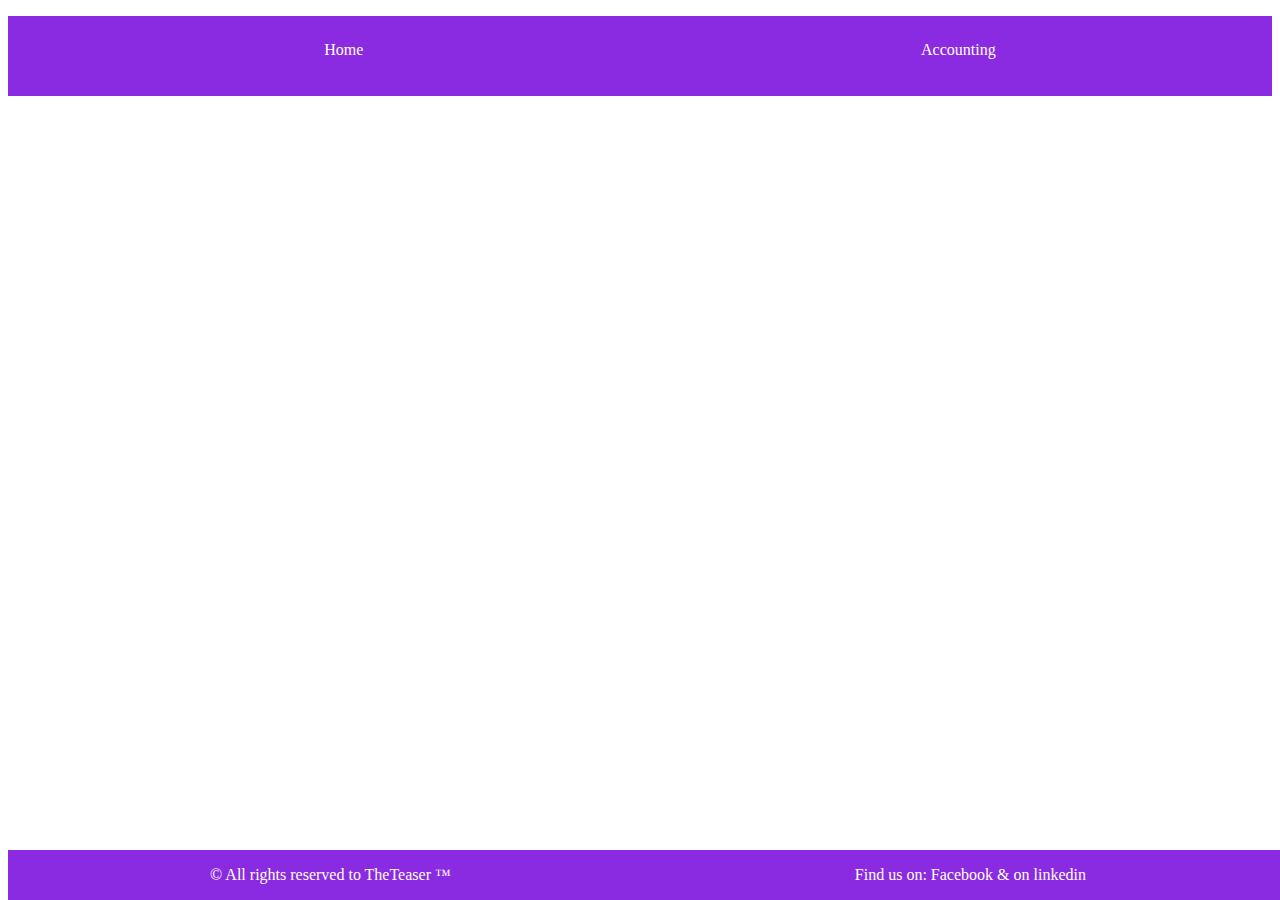
==== accounting.html @ c2679f56 "Lab7 done" ====
<!DOCTYPE html>
<html lang="en">

<head>
    <meta charset="UTF-8">
    <meta http-equiv="X-UA-Compatible" content="IE=edge">
    <meta name="viewport" content="width=device-width, initial-scale=1.0">
    <link rel="stylesheet" href="./assets/style.css">
    <title>HR Managment</title>
</head>

<body>

    <header>
        <nav>
            <ul>
                <li><a href="./index.html">Home</a></li>
                <li><a href="./accounting.html">Accounting</a></li>
            </ul>
        </nav>
    </header>

    <main>

    </main>

    <footer>

        <p> &copy; All rights reserved to TheTeaser &trade;</P>

        <p>Find us on: <a href="https://web.facebook.com/ASAC.LTUC">Facebook</a> & on <a
                href="https://jo.linkedin.com/company/asacltuc">linkedin</a></p>
                
                   
               
    </footer>
    <!-- <script src="./assets/app.js"></script> -->
</body>

</html>
---- assets/style.css ----
* {

    font-family: Cambria, Cochin, Georgia, Times, 'Times New Roman', serif;
}

html {
    background-color: rgb(255, 255, 255);
}

header {
    /* display: flex; */
    /* flex-direction: row; */
    top: 0px;
    width: 100%;
    height: 80px;
    /* justify-content: space-between; */
    background-color: blueviolet;
}



ul {
    display: flex;
    justify-content: space-around;
    gap: 5px;
    list-style-type: none;
    padding-top: 20px;
}

nav ul li {
    padding: 5px;
}

a {
    color: white;
    text-decoration: none;
}

li:hover {
    background-color: #14edc9;
}

footer {
    display: flex;
    justify-content: space-around;
    position: absolute;
    bottom: 0;
    width: 100%;
    height: 50px;
    background-color: blueviolet;
    color: white;
    text-align: center;
}

p a:hover{
    color: #14edc9;
}
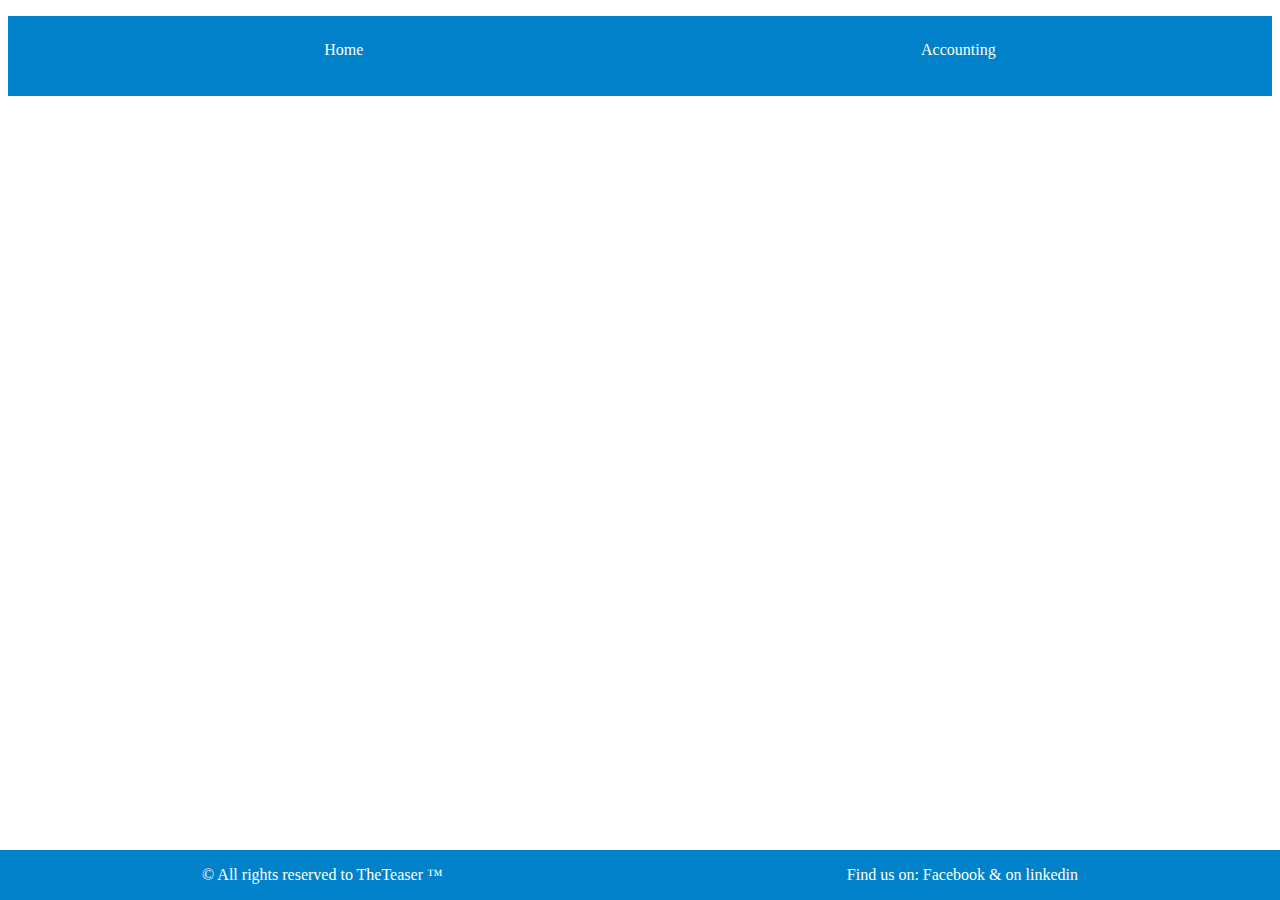
==== commit 1af8add7: "Done" ====
--- a/accounting.html
+++ b/accounting.html
@@ -5,7 +5,7 @@
     <meta charset="UTF-8">
     <meta http-equiv="X-UA-Compatible" content="IE=edge">
     <meta name="viewport" content="width=device-width, initial-scale=1.0">
-    <link rel="stylesheet" href="./assets/style.css">
+    <link rel="stylesheet" href="./style.css">
     <title>HR Managment</title>
 </head>
 
--- a/style.css
+++ b/style.css
@@ -0,0 +1,65 @@
+* {
+
+    font-family: Cambria, Cochin, Georgia, Times, 'Times New Roman', serif;
+}
+
+html {
+    /* background-color: rgb(255, 255, 255); */
+    background-color: #ffffff;
+}
+
+header {
+    /* display: flex; */
+    /* flex-direction: row; */
+    top: 0px;
+    width: 100%;
+    height: 80px;
+    /* justify-content: space-between; */
+    background-color: #0081C9;
+}
+
+
+
+ul {
+    display: flex;
+    justify-content: space-around;
+    gap: 5px;
+    list-style-type: none;
+    padding-top: 20px;
+}
+
+nav ul li {
+    padding: 5px;
+}
+
+a {
+    color: white;
+    text-decoration: none;
+}
+
+li:hover {
+    background-color: #FFC93C;
+}
+
+footer {
+    display: flex;
+    justify-content: space-around;
+    position: fixed;
+    left: 0%;
+    bottom: 0;
+    width: 100%;
+    height: 50px;
+    background-color: #0081C9;
+    color: white;
+    text-align: center;
+}
+
+p a:hover{
+    color: #FFC93C;
+}
+
+
+/* main div{
+    display: flex;
+    justify-content: space-between;
+} */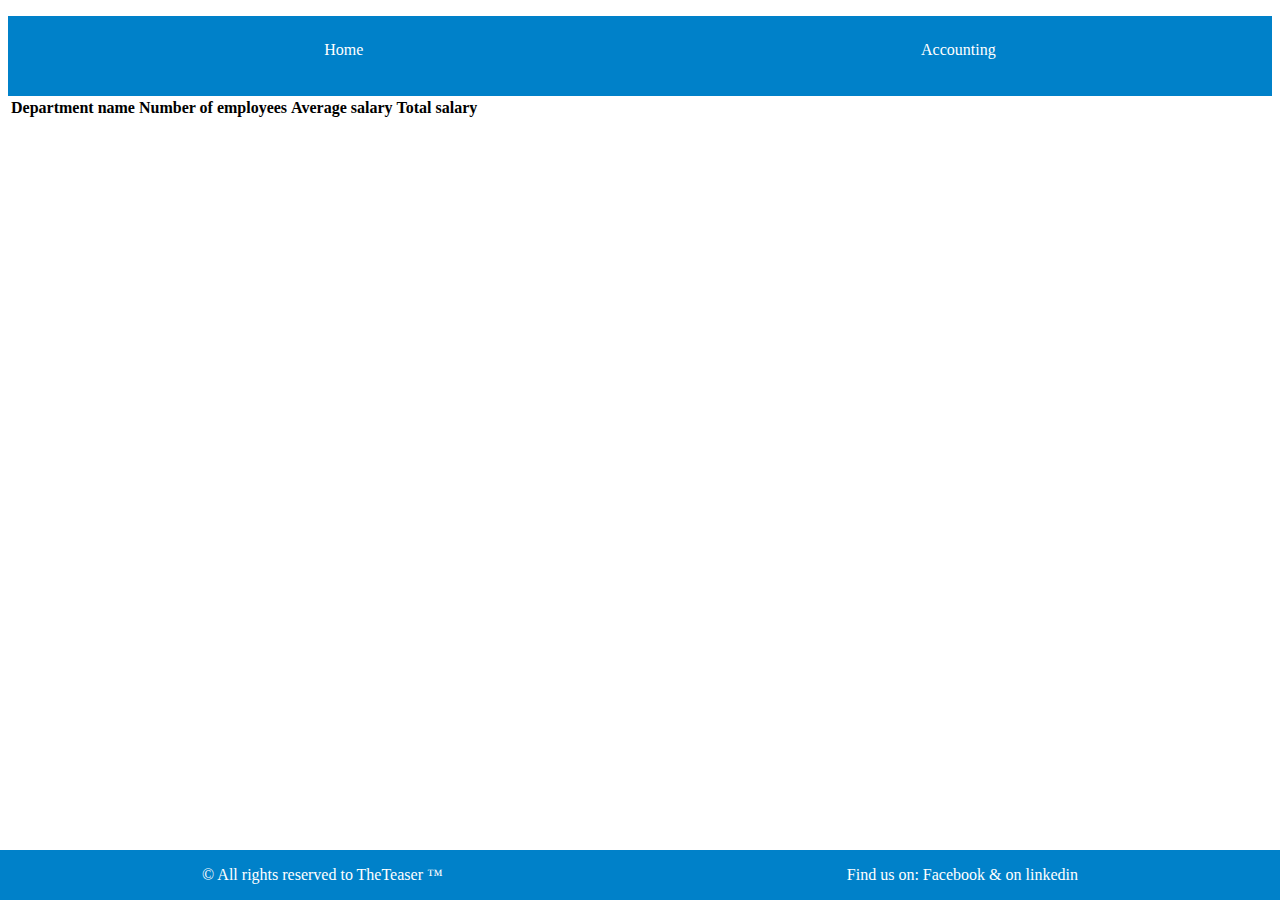
==== commit cbc50194: "I am unable to retrieve the specfic data from local storage" ====
--- a/accounting.html
+++ b/accounting.html
@@ -21,7 +21,11 @@
     </header>
 
     <main>
+            <table id="departmentInfo">
+                <tr><th>Department name</th><th>Number of employees</th><th>Average salary
+                </th><th>Total salary</th></tr>
 
+            </table>
     </main>
 
     <footer>
@@ -35,6 +39,7 @@
                
     </footer>
     <!-- <script src="./assets/app.js"></script> -->
+    <script src="./accounting.js"></script>
 </body>
 
 </html>